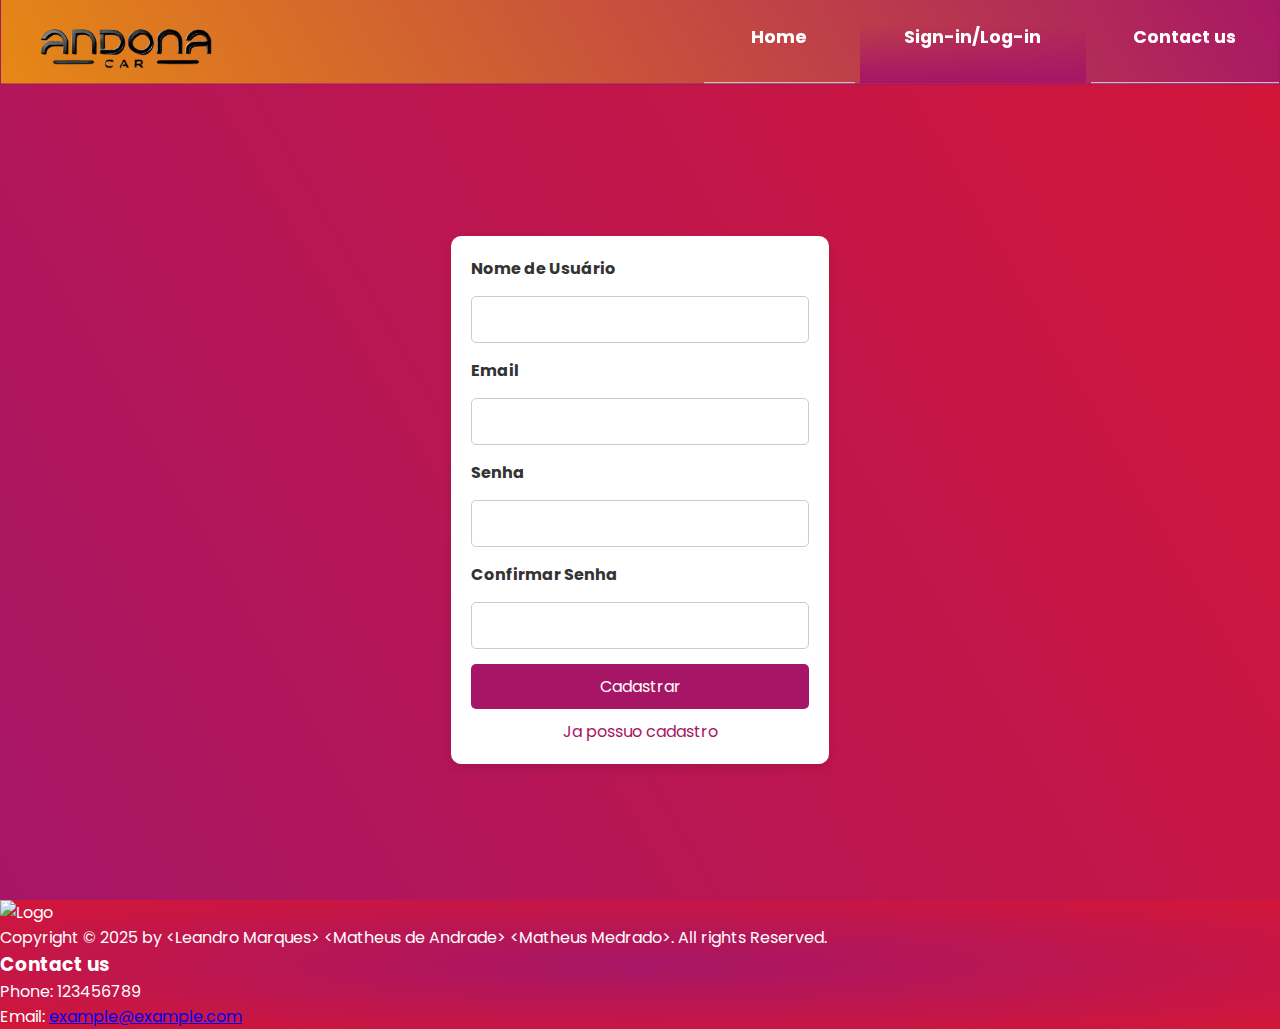
==== cadastro.html @ 6020770b "increasing search into index and add cadastro.html and login.html" ====
<!DOCTYPE html>
<html lang="en">

<head>
    <meta charset="UTF-8">
    <meta name="viewport" content="width=device-width, initial-scale=1.0">
    <title>Cadastro de Usuário</title>
    <link rel="stylesheet" href="assets/css/styles.css">
</head>

<body>
    <header>
        <img src="assets/img/titulo.png" alt="Logo">
        <nav>
            <ul>
                <li ><a href="index.html">Home</a></li>
                <li class="active"><a href="cadastro.html">Sign-in/Log-in</a></li>
                <li><a href="contato.html">Contact us</a></li>
            </ul>
        </nav>
    </header>
    <main>
        <section class="container">
            <div class="cadastro">
                <form class="user-form">
                    <label for="username">Nome de Usuário</label>
                    <input type="text" id="username" name="username" required>

                    <label for="email">Email</label>
                    <input type="email" id="email" name="email" required>

                    <label for="password">Senha</label>
                    <input type="password" id="password" name="password" required>

                    <label for="confirm-password">Confirmar Senha</label>
                    <input type="password" id="confirm-password" name="confirm-password" required>

                    <button type="submit">Cadastrar</button>
                </form>
                <a href="login.html">Ja possuo cadastro</a>
            </div>
        </section>
    </main>
    <footer>
        <div class="footer-content">
            <div class="footer-logo">
                <img src="" alt="Logo">
            </div>
            <p>Copyright &copy; 2025 by &lt;Leandro Marques&gt; &lt;Matheus de Andrade&gt; &lt;Matheus Medrado&gt;. All
                rights Reserved.</p>
            <div class="footer-contact">
                <h3>Contact us</h3>
                <p>Phone: 123456789</p>
                <p>Email: <a href="mailto:">example@example.com</a></p>
            </div>
        </div>
    </footer>
    <script src="assets/js/script.js"></script>
</body>

</html>
</div>
</form>
</section>
---- assets/css/styles.css ----
@import url('https://fonts.googleapis.com/css2?family=League+Gothic&family=Poppins:ital,wght@0,100;0,200;0,300;0,400;0,500;0,600;0,700;0,800;0,900;1,100;1,200;1,300;1,400;1,500;1,600;1,700;1,800;1,900&display=swap');
@import url('https://fonts.googleapis.com/css2?family=League+Gothic&family=Poppins:ital,wght@0,100;0,200;0,300;0,400;0,500;0,600;0,700;0,800;0,900;1,100;1,200;1,300;1,400;1,500;1,600;1,700;1,800;1,900&display=swap');


* {
    margin: 0;
    padding: 0;
    box-sizing: border-box;
    list-style: none;
    font-family: "Poppins", sans-serif;
}

body {
    font-family: 'Roboto', sans-serif;
    background-color: grey;
    color: white;
    font-size: 16px;
    overflow: hidden;


}

header {
    position: fixed;
    border: 1px solid #a71666;
    background: linear-gradient(60deg, #e68815 0%, #a71666 100%);
    width: 100vw;
    left: 50%;
    transform: translateX(-50%) translateY(-30%);
    display: grid;
    align-items: center;
    ;
    grid-template-columns: 1fr 1fr;
    gap: 10%;



    img {
        transform: translateY(12%);
        width: 250px;
    }

    nav {
        a{
            text-decoration: none;
            color: white;
        }
        ul {
            transform: translateY(50%);
            display: grid;
            grid-template-columns: 0.8fr 1.2fr 1fr;
            gap: 5px;
        }

        ul li {

            font-size: 1.1rem;
            font-weight: bold;
            border-bottom: 1px solid #c5dfdf;
            padding-bottom: 30px;

            text-align: center;


        }

        ul li:not(.active):hover {
            color: #e68815;
            border-bottom: 3px solid #a71666;
            background: linear-gradient(0deg, #a71666, transparent);
        }

        ul li.active {

            border-bottom: 3px solid #a71666;

            background: linear-gradient(0deg, #a71666, transparent);
        }


    }

    z-index: 2;

}

.search {
    position: absolute;
    top: 20%;
    left: 80%;
    transform: translate(-52%, -50%);
    width: 80%;
    display: flex;
    justify-content: center;
    align-items: center;
    gap: 10px;
    z-index: 3;

    .filter {
        position: absolute;
        top: 100%;
        display: flex;
        gap: 10px;
        background-color: rgba(255, 255, 255, 0.1);
        padding: 10px;
        border-radius: 10px;


    }

    .filter select {
        padding: 5px;
        border: 1px solid #c5dfdf;
        border-radius: 5px;
        background-color: white;
        color: black;
        font-size: 1em;
        cursor: pointer;
    }

    .filter select:hover {
        border-color: #a71666;
    }


    label {
        font-size: 1.2em;
        font-weight: bold;

    }

    /*A pesquisa só esta disponivel no lado direito, ver o problema depois*/
    input {
        width: 30%;
        height: 10%;
        border: none;
        border-radius: 20px;
        padding-left: 20px;
        font-size: 1.2em;
    }

    button {
        width: 40px;
        height: 40px;
        border: none;
        border-radius: 50%;
        background-color: white;
        color: black;
        font-size: 1.2em;
        display: flex;
        justify-content: center;
        align-items: center;
        cursor: pointer;
    }


}


/* cor de fundo */
section {

    background: linear-gradient(60deg, #a71666 0%, #d31638 100%);
    height: 100vh;
    position: relative;

    .home-title {
        position: absolute;
        top: 20%;
        left: 5%;
        width: 50%;
        font-size: 3em;
        font-weight: bold;
        font-family: "poppins", sans-serif;
        display: flex;


    }

    .list {
        width: 70vw;
        margin: auto;
        height: 100%;
        position: relative;

        .item {
            position: absolute;
            inset: 0;

            .car-image {
                position: absolute;
                top: 50%;
                transform: translateY(-50%) translateX(15%);
                width: 50%;
                min-width: 200px;

                img {
                    width: 100%;
                    transform: rotate(-20deg);
                }
            }
        }

        .content {
            position: absolute;
            right: 0px;
            width: 70%;
            height: 100%;
            transform: translate(-5%, -3%);
            display: flex;
            flex-direction: column;
            justify-content: center;
            align-items: end;
            gap: 20px;

            .car-brand {
                font-size: 1.5em;
                font-weight: bold;
            }

            .car-model {
                font-size: 7em;
                line-height: 1em;
                font-family: "League Gothic", sans-serif;
            }

            .car-description {
                font-size: 1em;
                color: #dadada;
                text-align: right;
                max-width: 400px;
                font-family: "League Gothic", sans-serif;
            }

            .car-local {
                font-size: 0.8em;
                font-weight: bold;
                text-align: right;
            }



        }

        &::before {
            content: '';
            position: absolute;
            height: 200px;
            width: 100%;
            top: 50%;
            border-top: 2px solid white;
        }
    }

    .arrows {
        width: 80vw;
        position: absolute;
        top: 50%;
        left: 50%;
        transform: translate(-50%, -25px);
        display: flex;
        justify-content: space-between;

        button:nth-child(1) {
            transform: rotate(180deg);



        }

        button {
            top: 60%;
            width: 50px;
            height: 50px;
            border-radius: 50%;
            border: none;
            cursor: pointer;

            img {
                width: 30px;
                margin-top: 4px;
                cursor: pointer;
            }

            &:hover {
                background-color: hsl(33, 83%, 60%);
            }
        }
    }





    .indicators {
        position: absolute;
        top: 50%;
        height: 200px;
        width: 90vw;
        left: 50%;
        transform: translateX(-50%);
        display: flex;
        flex-direction: column;
        justify-content: end;
        gap: 15px;

        .number {
            font-size: 5em;
            font-family: "League Gothic", sans-serif;

        }

        ul {
            display: flex;
            gap: 10px;

            li {
                width: 50px;
                height: 5px;
                background-color: hsl(33, 83%, 49%);
            }

            & .active {
                background-color: #c5dfdf;
            }

        }

    }
}

footer {
    background-image: radial-gradient(#a71666, #d31638);
}

section {

    /*Aqui estão as animações dos itens*/
    & .list {
        & .item {

            transform: translateX(100vw);
            transition: 0.5s;
            opacity: 0;

            & .car-image {

                & img {
                    transform: rotate(0);
                    transition: 0.5s;
                    transition-delay: 0.3s;


                }
            }

            & .content {

                & .car-brand,
                .car-model,
                .car-description,
                .car-local,
                .read-more {
                    transform: translateX(200px);
                    transition: 0.7s;
                    transition-delay: 0.3s;
                    opacity: 0;
                    position: relative;
                    z-index: 3;
                }

                & .car-model {
                    transition-delay: 0.5s;
                }

                & .car-description {
                    transition-delay: 0.6s;
                }

                & .car-local {
                    transition-delay: 0.7s;
                }

                & .read-more {
                    transition-delay: 0.75s;
                }


            }


        }

        /*Responsavel pela aniimação da troca de itens */
        & .active-item {

            transform: translateX(0);
            transition: 0.5s;
            opacity: 1;



            & .car-image {

                & img {
                    transform: rotate(-20deg);
                }
            }

            & .content {

                & .car-brand,
                .car-model,
                .car-description,
                .car-local,
                .read-more {
                    transform: translateX(0);
                    opacity: 1;
                    position: relative;
                    z-index: 3;


                }

                & .read-more:hover {
                    background-color: black;
                    color: white;
                }

            }

        }
    }
}

.arrows {
    position: relative;
    z-index: 3;
}

.cadastro {
    position: absolute;
    top: 50%;
    left: 50%;
    transform: translate(-50%, -50%);
    background-color: #ffffff;
    padding: 20px;
    border-radius: 10px;
    box-shadow: 0 4px 8px rgba(0, 0, 0, 0.1);
    max-width: 400px;
    margin: 50px auto;
    color: #333;

    h2 {
        text-align: center;
        margin-bottom: 20px;
        font-size: 1.5em;
        color: #a71666;
    }

    .user-form {
        display: flex;
        flex-direction: column;
        gap: 15px;

        label {
            font-size: 1em;
            font-weight: bold;
        }

        input {
            padding: 10px;
            border: 1px solid #ccc;
            border-radius: 5px;
            font-size: 1em;
        }

        button {
            padding: 10px;
            border: none;
            border-radius: 5px;
            background-color: #a71666;
            color: white;
            font-size: 1em;
            cursor: pointer;
            transition: background-color 0.3s ease;
        }

        button:hover {
            background-color: #e68815;
        }
    }

    a {
        display: block;
        text-align: center;
        margin-top: 10px;
        color: #a71666;
        text-decoration: none;
    }

    a:hover {
        text-decoration: underline;
    }
}
.login {
    position: absolute;
    top: 50%;
    left: 50%;
    transform: translate(-50%, -50%);
    background-color: #ffffff;
    padding: 20px;
    border-radius: 10px;
    box-shadow: 0 4px 8px rgba(0, 0, 0, 0.1);
    max-width: 400px;
    width: 100%;
    color: #333;

    .user-form {
        display: flex;
        flex-direction: column;
        gap: 15px;

        label {
            font-size: 1em;
            font-weight: bold;
        }

        input {
            padding: 10px;
            border: 1px solid #ccc;
            border-radius: 5px;
            font-size: 1em;
        }

        button {
            padding: 10px;
            border: none;
            border-radius: 5px;
            background-color: #a71666;
            color: white;
            font-size: 1em;
            cursor: pointer;
            transition: background-color 0.3s ease;
        }

        button:hover {
            background-color: #e68815;
        }
    }

    a {
        display: block;
        text-align: center;
        margin-top: 10px;
        color: #a71666;
        text-decoration: none;
    }

    a:hover {
        text-decoration: underline;
    }
}
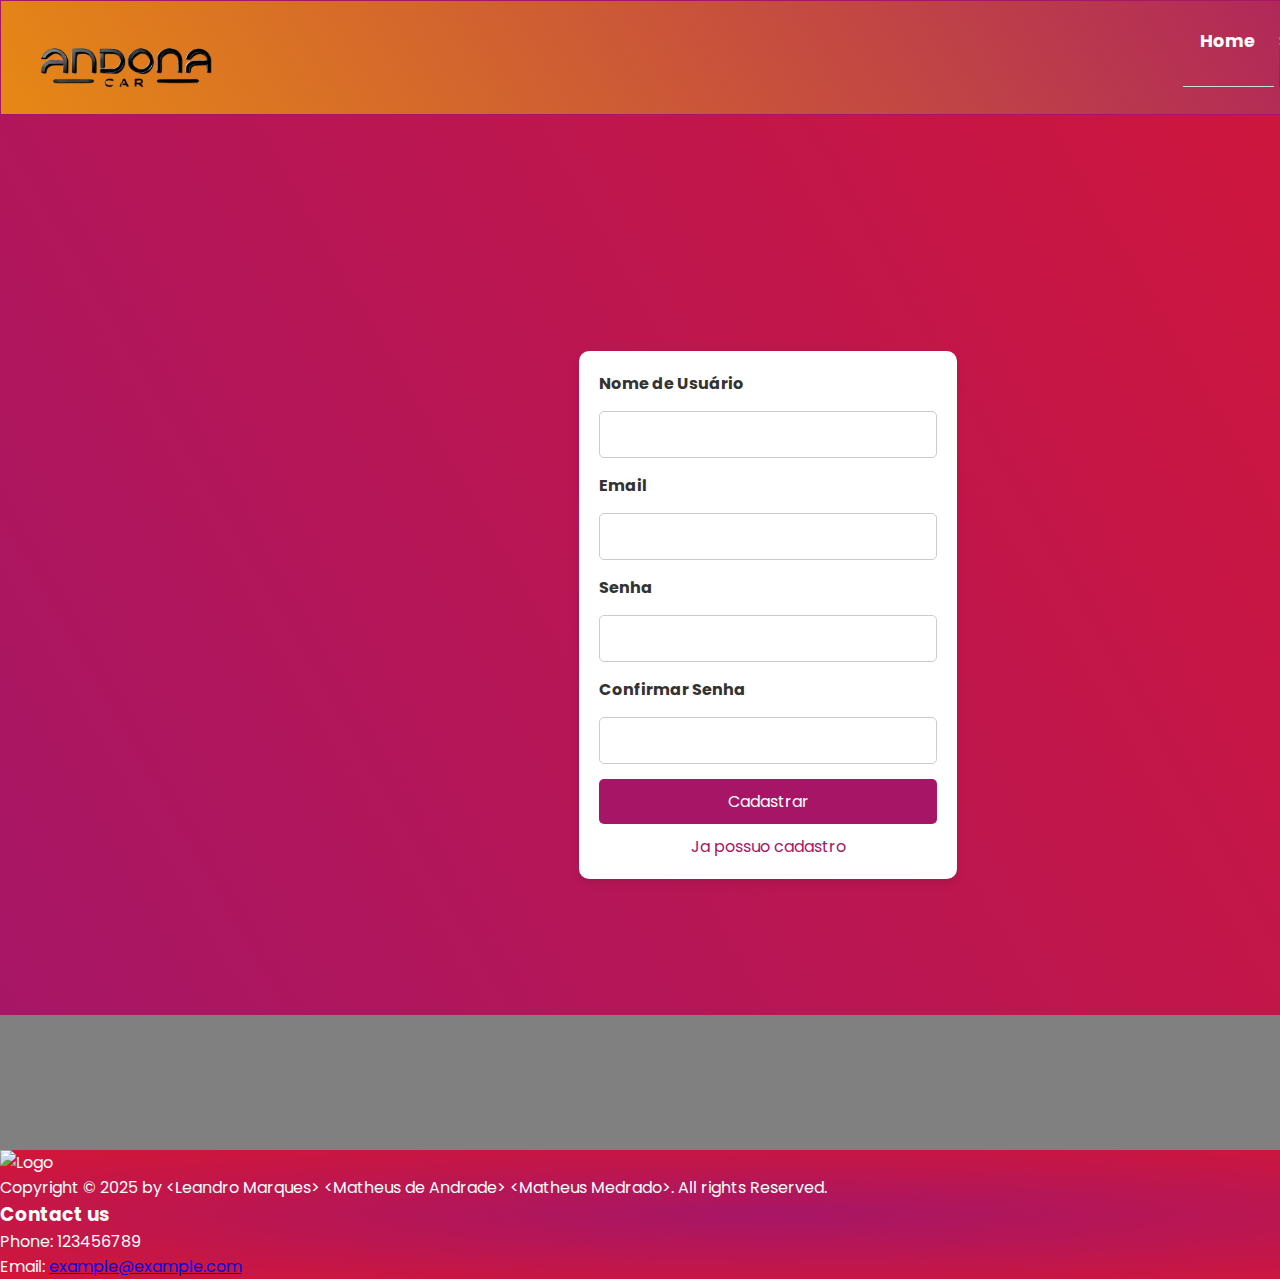
==== commit 007ce538: "In this point, we will create a new branch" ====
--- a/cadastro.html
+++ b/cadastro.html
@@ -13,9 +13,9 @@
         <img src="assets/img/titulo.png" alt="Logo">
         <nav>
             <ul>
-                <li ><a href="index.html">Home</a></li>
-                <li class="active"><a href="cadastro.html">Sign-in/Log-in</a></li>
-                <li><a href="contato.html">Contact us</a></li>
+                <li >Home</li>
+                <li class="active">Sign-in/Log-in</li>
+                <li>Contact us</li>
             </ul>
         </nav>
     </header>
@@ -55,7 +55,7 @@
             </div>
         </div>
     </footer>
-    <script src="assets/js/script.js"></script>
+    <script src="assets/js/scriptLog.js"></script>
 </body>
 
 </html>
--- a/assets/css/styles.css
+++ b/assets/css/styles.css
@@ -16,37 +16,36 @@
     color: white;
     font-size: 16px;
     overflow: hidden;
+    display:grid;
+    grid-template-rows: 10% 90% ;
 
 
 }
 
 header {
-    position: fixed;
+
     border: 1px solid #a71666;
     background: linear-gradient(60deg, #e68815 0%, #a71666 100%);
-    width: 100vw;
-    left: 50%;
-    transform: translateX(-50%) translateY(-30%);
-    display: grid;
+    width: 120vw;
+    height: 100%;
+    display: flex;
+    justify-content: space-between;
     align-items: center;
-    ;
-    grid-template-columns: 1fr 1fr;
-    gap: 10%;
 
 
 
     img {
-        transform: translateY(12%);
+
         width: 250px;
+        margin: 0px;
     }
 
     nav {
-        a{
-            text-decoration: none;
-            color: white;
-        }
+        
+
+
         ul {
-            transform: translateY(50%);
+
             display: grid;
             grid-template-columns: 0.8fr 1.2fr 1fr;
             gap: 5px;
@@ -503,6 +502,7 @@
         text-decoration: underline;
     }
 }
+
 .login {
     position: absolute;
     top: 50%;
@@ -561,3 +561,105 @@
         text-decoration: underline;
     }
 }
+
+.menu {
+    display: none;
+    cursor: pointer;
+    z-index: 500;
+}
+
+
+
+.bar1,
+.bar2,
+.bar3 {
+    width: 2.5rem;
+    height: 0.3rem;
+    background-color:white;
+    margin: 0.5rem 0;
+    transition: 0.5s ease;
+}
+
+.change{
+    display: block;
+}
+
+.change .bar1 {
+    transform: rotate(-45deg) translate(-0.5rem, 0.5rem);
+}
+.change .bar2 {
+    opacity: 0;
+}
+.change .bar3 {
+    transform: rotate(45deg) translate(-0.5rem, -0.5rem);
+}
+
+.nav-responsive {
+    display: none;
+    font-size: 1.2rem;
+    margin: 0.5rem 0;
+
+}
+
+
+
+@media screen and (max-width: 768px) {
+
+
+    nav{
+        display: none;
+
+
+    }
+      
+
+
+    header{
+        display: flex;
+        justify-content: space-between;
+        width: 100vw;
+        
+
+    }
+
+    .menu {
+        display: block;
+        transform: translateX(-100%);
+        justify-content: center;
+
+    }
+    .bar1, .bar2, .bar3{
+        display:block
+    }
+
+    .change .bar1 {
+        transform: rotate(-45deg) translate(-0.6rem, 0.6rem);
+    }
+    .change .bar2 {
+        opacity: 0;
+    }
+    .change .bar3 {
+        transform: rotate(45deg) translate(-0.5rem, -0.5rem);
+    }
+    .change .nav-responsive {
+
+        font-size: 1.2rem;
+        margin: 0.5rem 0;
+
+        
+    }
+}
+
+.spand{
+    display:grid;
+    grid-template-rows: 30% 70% ;
+
+}
+
+.container-menu{
+    display: grid;
+    grid-template:
+     [row1-start]"other"[row1-end]
+     [row2-start]"li li li"[row2-end]
+
+}